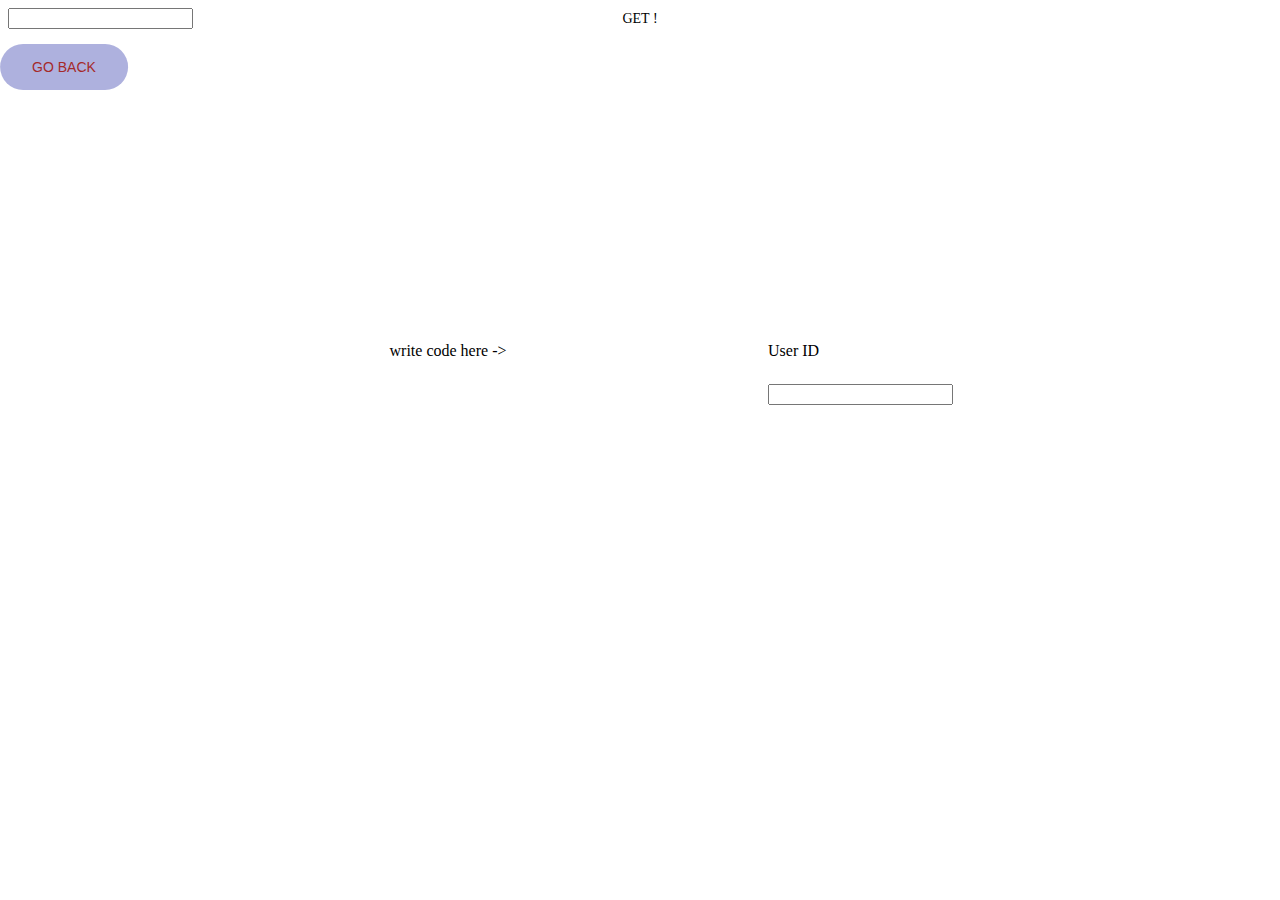
==== get_page.html @ f0781041 "Add files via upload" ====
<!DOCTYPE html>
<html lang="en">
<head>
    <meta charset="UTF-8">
    <meta name="viewport" content="width=device-width, initial-scale=1.0">
    <title>GETTING</title>
    <link rel="stylesheet" href="static\styles\style.css">
   	<link rel="stylesheet" href="static\styles\style.css">
	<link rel="apple-touch-icon" sizes="180x180" href="static/image/favicon_io/apple-touch-icon.png">
	<link rel="icon" type="image/png" sizes="32x32" href="static/image/favicon_io/favicon-32x32.png">
	<link rel="icon" type="image/png" sizes="16x16" href="static/image/favicon_io/favicon-16x16.png">
	<link rel="manifest" href="static/image/favicon_io/site.webmanifest">
</head>
<body>


<div class="get">GET !</div>
<style>
	.get {
		position: absolute;
		bottom: 97%;
		left: 50%;
		transform: translateX(-50%);
		font-size:14px;
	}
</style>


<div class="write">write code here -></div>
<style>
	.write {
		position: absolute;
		bottom: 60%;
		left: 35%;
		transform: translateX(-50%);
		font-size:16px;
	}
</style>

<input type="text">


  <div>
    <label style="position: absolute;
		bottom: 60%;
		left: 60%;" for="userId">User ID</label>
    <input style="position: absolute;
		bottom: 55%;
		left: 60%;" type="text" id="userId" name="userId" />
  </div>

<a href="/" style="display: inline-block; margin: 10px;">
	<button style="
 		position: absolute;
		bottom: 90%;
		left: 5%;
		transform: translateX(-50%);
		background-color: #AEB1DE;
		border: none;
		color: brown;
		padding: 15px 32px;
		text-align: center;
		text-decoration: none;
		display: inline-block;
		font-size: 14px;
		cursor: pointer;
		border-radius: 80px;">
    GO BACK
	</button>
</a>

</body>
</html>
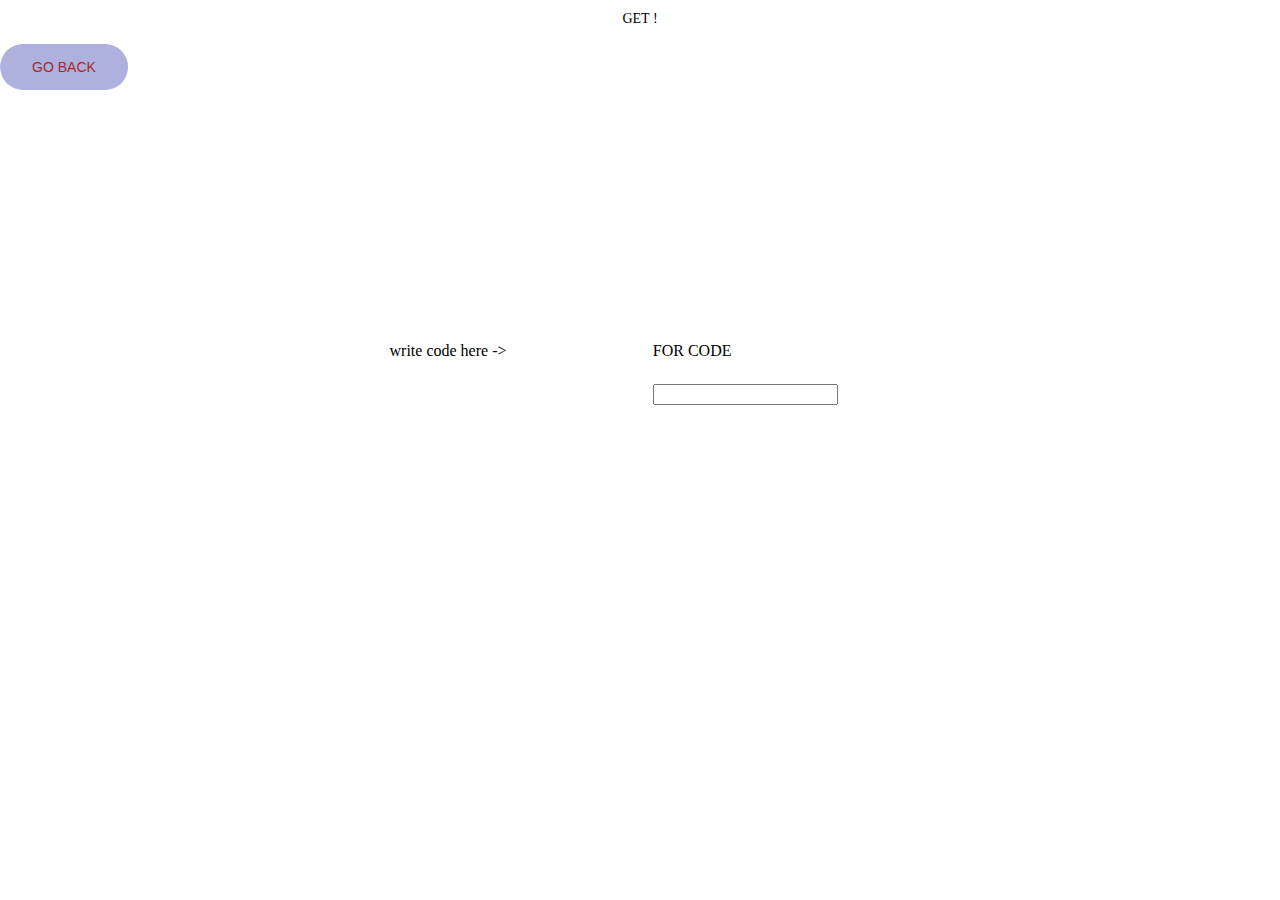
==== commit 3c29b7a1: "Update get_page.html" ====
--- a/get_page.html
+++ b/get_page.html
@@ -37,16 +37,14 @@
 	}
 </style>
 
-<input type="text">
-
 
   <div>
     <label style="position: absolute;
 		bottom: 60%;
-		left: 60%;" for="userId">User ID</label>
-    <input style="position: absolute;
+		left: 51%;" for="userId">FOR CODE</label>
+    <input type="text"; style="position: absolute;
 		bottom: 55%;
-		left: 60%;" type="text" id="userId" name="userId" />
+		left: 51%;" type="text" id="userId" name="userId" />
   </div>
 
 <a href="/" style="display: inline-block; margin: 10px;">
@@ -70,4 +68,4 @@
 </a>
 
 </body>
-</html>+</html>
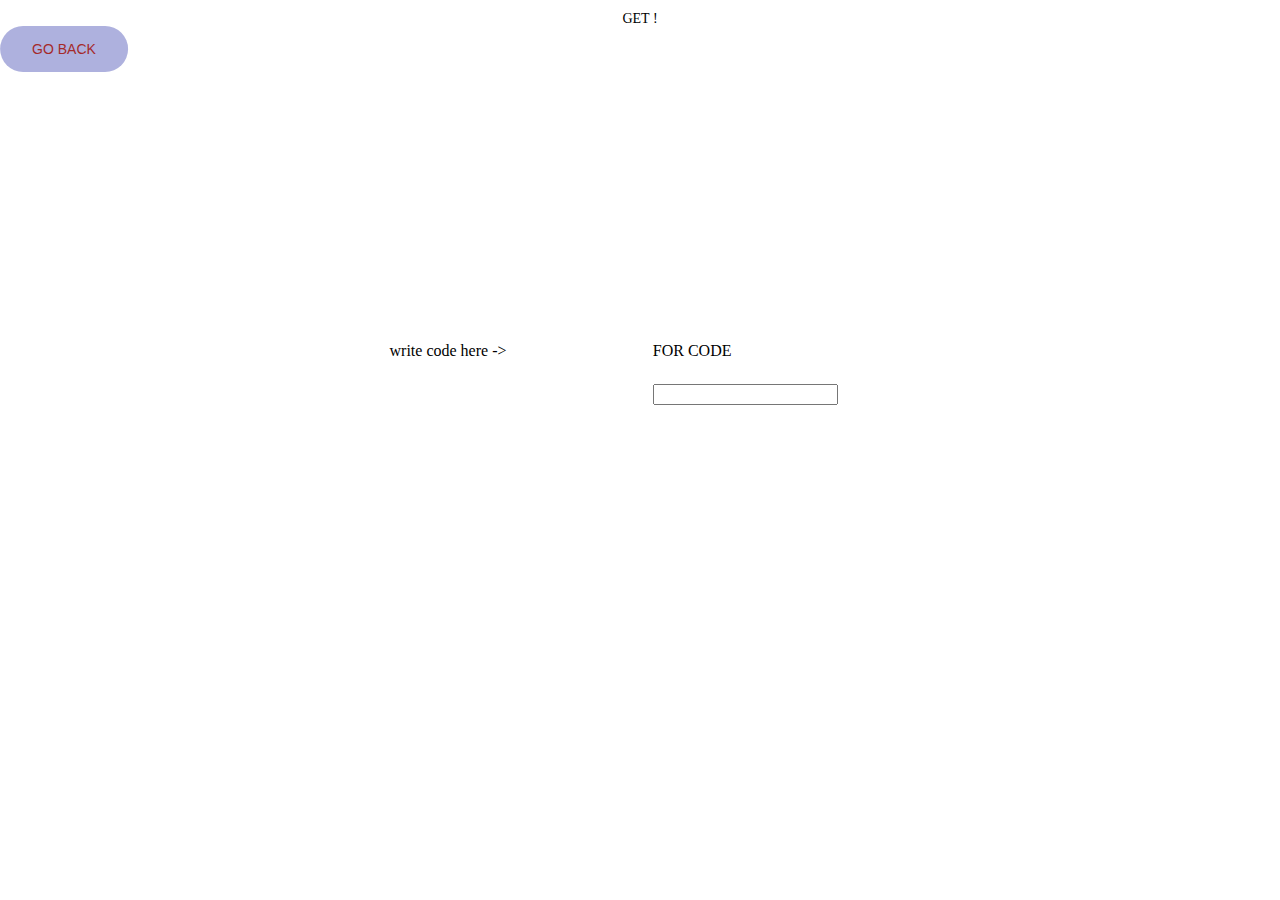
==== commit d8d84f32: "Update get_page.html" ====
--- a/get_page.html
+++ b/get_page.html
@@ -48,21 +48,7 @@
   </div>
 
 <a href="/" style="display: inline-block; margin: 10px;">
-	<button style="
- 		position: absolute;
-		bottom: 90%;
-		left: 5%;
-		transform: translateX(-50%);
-		background-color: #AEB1DE;
-		border: none;
-		color: brown;
-		padding: 15px 32px;
-		text-align: center;
-		text-decoration: none;
-		display: inline-block;
-		font-size: 14px;
-		cursor: pointer;
-		border-radius: 80px;">
+	<button class="goback">
     GO BACK
 	</button>
 </a>
